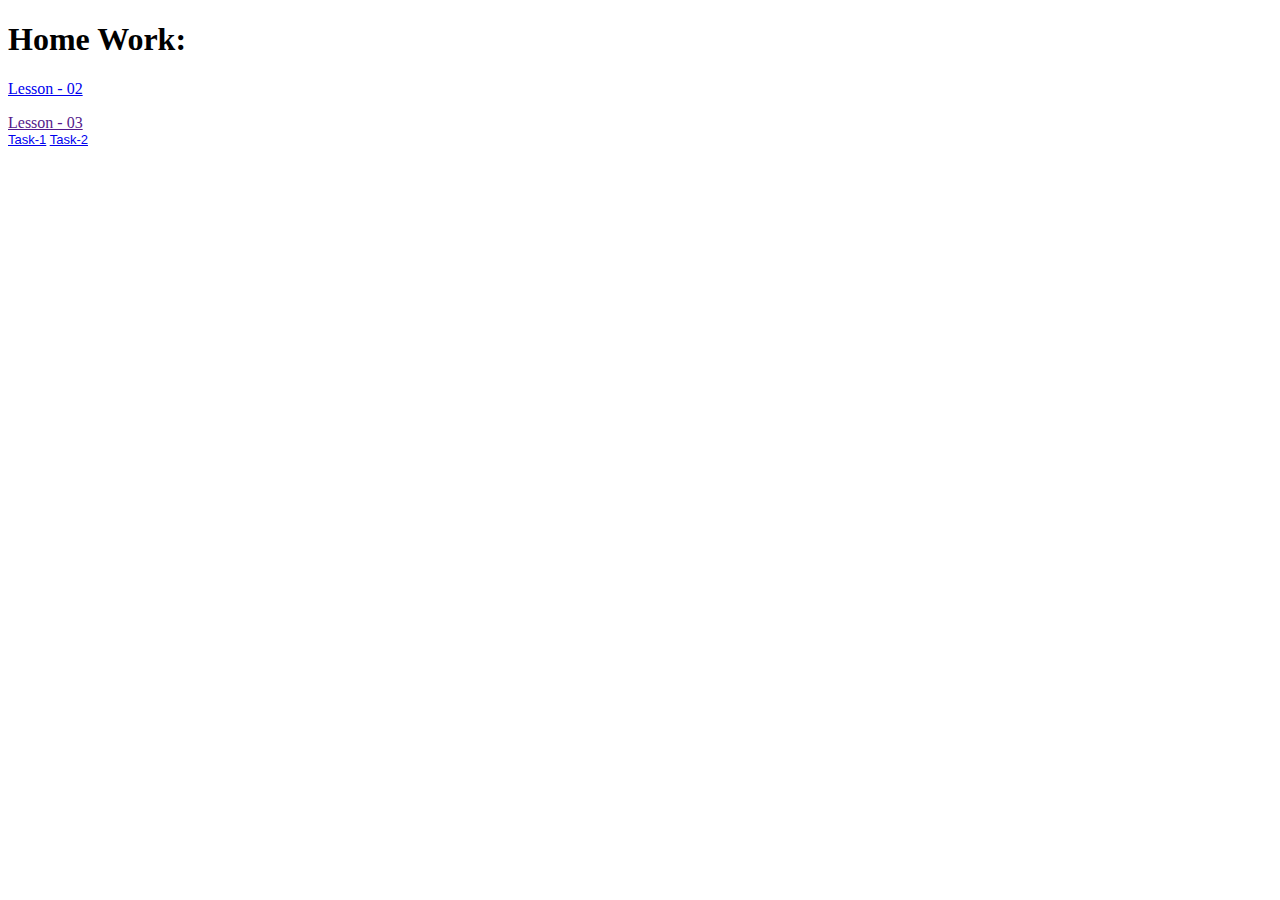
==== index.html @ 9b603bfe "less 03" ====
<!DOCTYPE html>
<html lang="en">
<head>
    <meta charset="UTF-8">
    <meta name="viewport" content="width=device-width, initial-scale=1.0">
    <link rel="stylesheet" href="style.css">
    <title>Document</title>
</head>
<body>
    <!-- 02 -->
    <h1>Home Work:</h1>
    <div class="less02">
        <a target="_blank" href="less_02/index.html">Lesson - 02</a>
    </div>


    <!-- 03 -->
    <div class="les03">
        <p></p>
        <a href="">Lesson - 03</a>
            <div class="task">
                <a target="_blank" href="less_03/task_1/index.html">Task-1</a>
                <a target="_blank" href="less_03/task_2/index.html">Task-2</a>
            </div>
    </div>


    <!-- 04 -->











    
</body>
</html>
---- style.css ----
*{
    box-sizing: border-box;
}

.task {
    font-family: Arial, Helvetica, sans-serif;
    font-size: 13px;
    
}
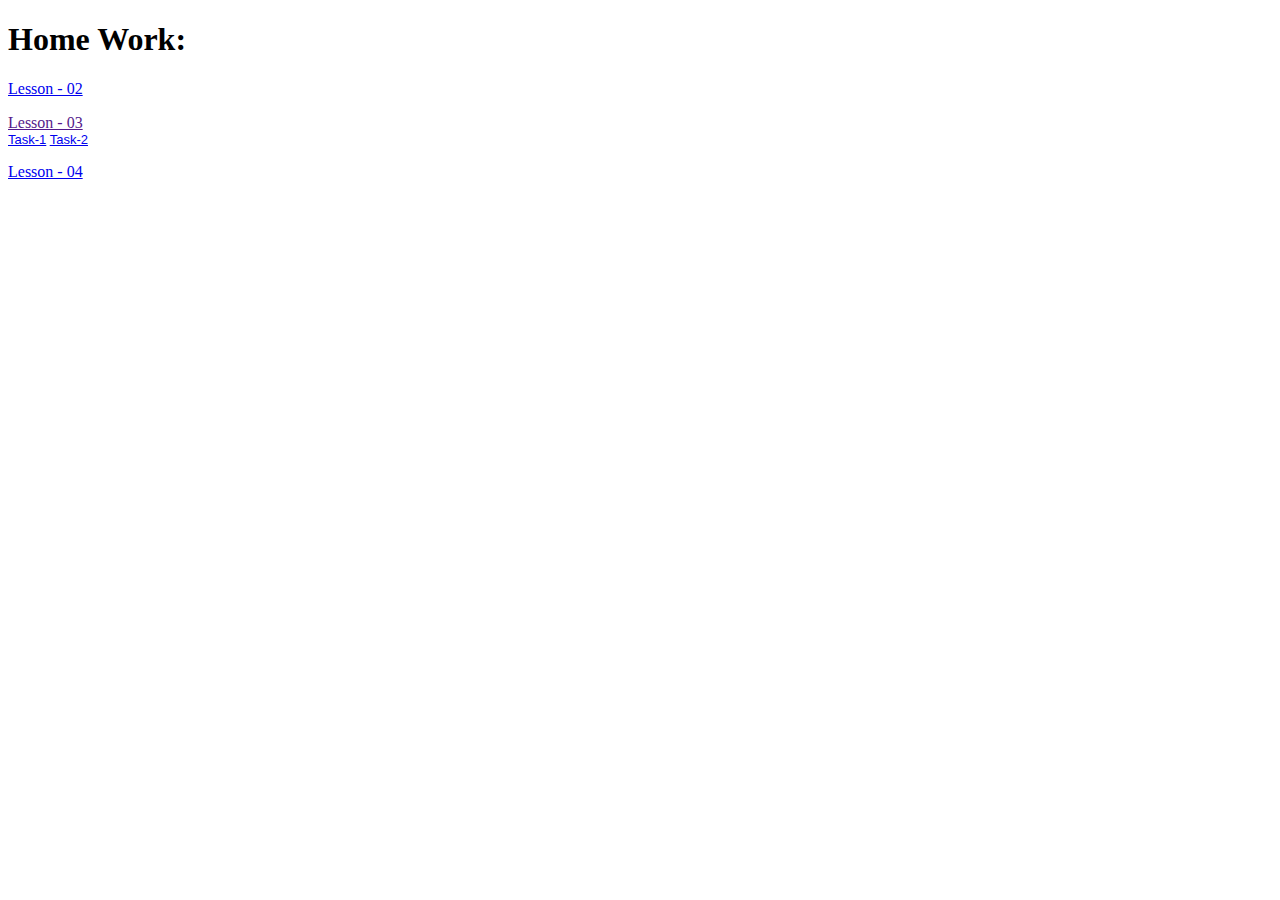
==== commit 763fceeb: "less-04" ====
--- a/index.html
+++ b/index.html
@@ -21,12 +21,16 @@
             <div class="task">
                 <a target="_blank" href="less_03/task_1/index.html">Task-1</a>
                 <a target="_blank" href="less_03/task_2/index.html">Task-2</a>
+
             </div>
     </div>
 
 
     <!-- 04 -->
-
+    <div class="less04">
+        <p></p>
+        <a target="_blank" href="less_04/index.html">Lesson - 04</a>
+    </div>
 
 
 
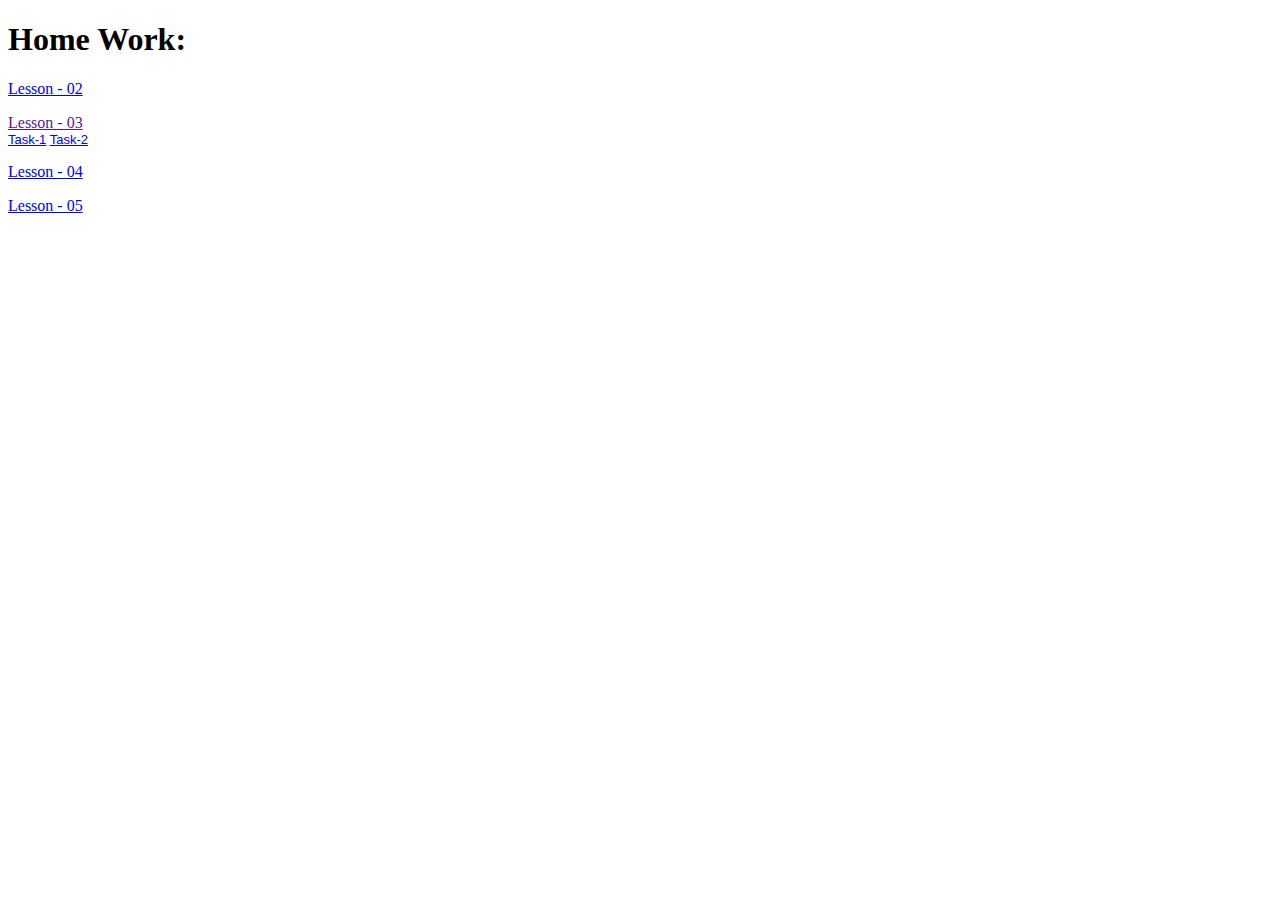
==== commit 552aad61: "less_5" ====
--- a/index.html
+++ b/index.html
@@ -33,6 +33,13 @@
     </div>
 
 
+    <!-- 05 -->
+    <div class="less04">
+        <p></p>
+        <a target="_blank" href="less_05/index.html">Lesson - 05</a>
+    </div>
+
+
 
 
 
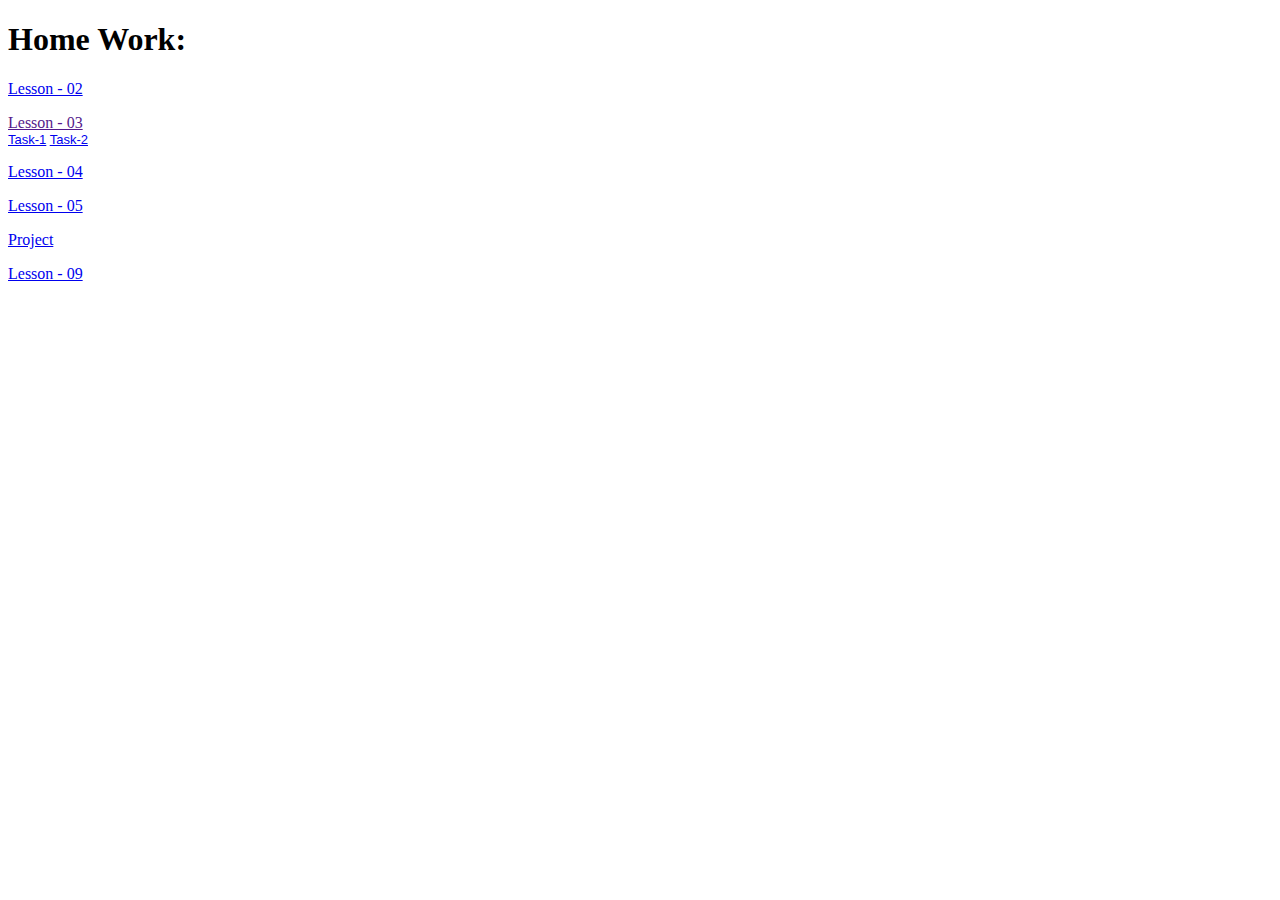
==== commit 8d29da1e: "task9" ====
--- a/index.html
+++ b/index.html
@@ -34,9 +34,23 @@
 
 
     <!-- 05 -->
+    <div class="less05">
+        <p></p>
+        <a target="_blank" href="less_05/index.html">Lesson - 05</a>
+    </div>
+
+
+    <!-- Project -->
     <div class="less04">
         <p></p>
-        <a target="_blank" href="less_05/index.html">Lesson - 05</a>
+        <a target="_blank" href="/Berli_DE/index.html">Project</a>
+    </div>
+
+
+    <!-- 09 -->
+    <div class="less04">
+        <p></p>
+        <a target="_blank" href="/less_09/index.html">Lesson - 09</a>
     </div>
 
 
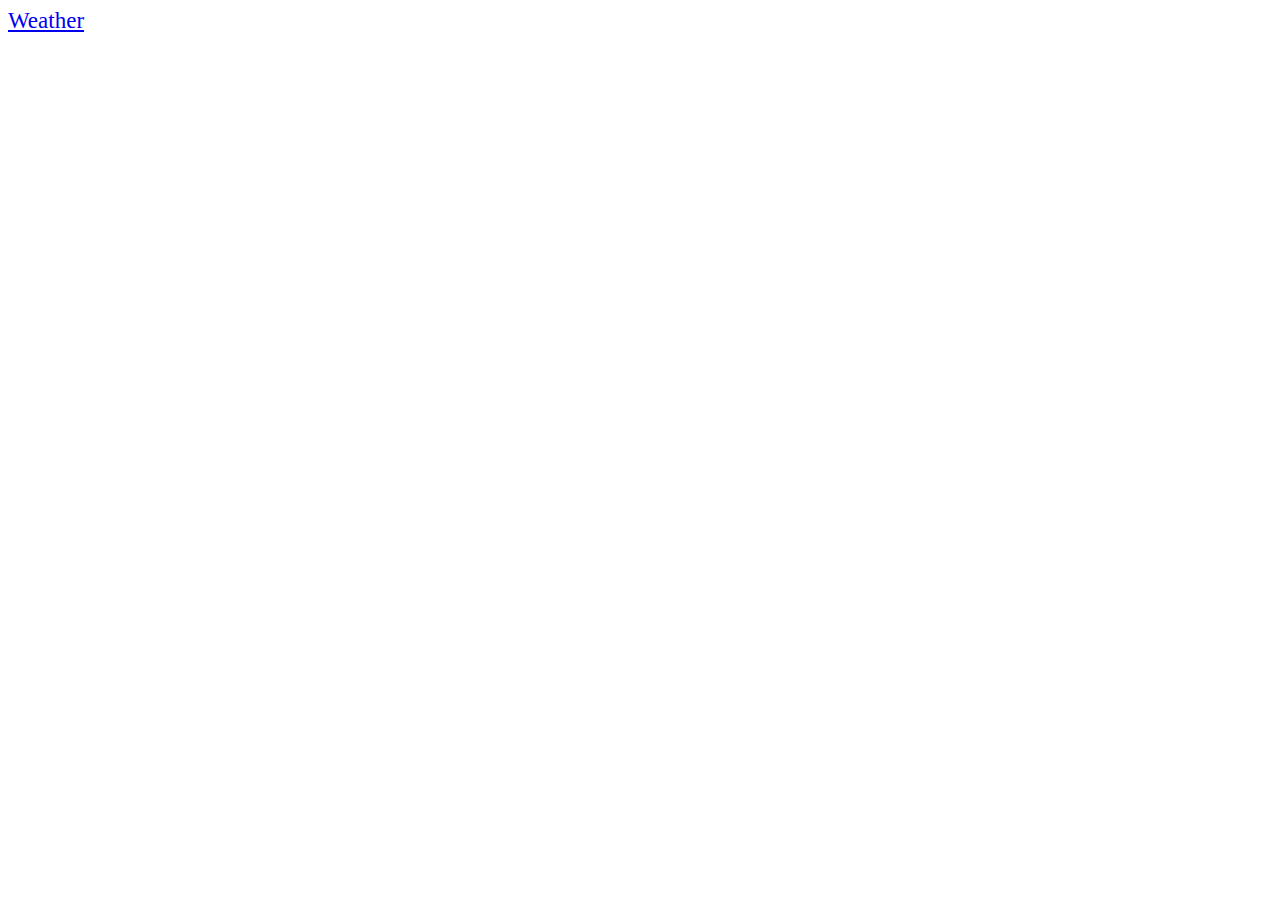
==== commit 97aeabd1: "weather project" ====
--- a/index.html
+++ b/index.html
@@ -8,60 +8,9 @@
 </head>
 <body>
     <!-- 02 -->
-    <h1>Home Work:</h1>
     <div class="less02">
-        <a target="_blank" href="less_02/index.html">Lesson - 02</a>
+        <a target="_blank" href="less_Weather/index.html">Weather</a>
     </div>
-
-
-    <!-- 03 -->
-    <div class="les03">
-        <p></p>
-        <a href="">Lesson - 03</a>
-            <div class="task">
-                <a target="_blank" href="less_03/task_1/index.html">Task-1</a>
-                <a target="_blank" href="less_03/task_2/index.html">Task-2</a>
-
-            </div>
-    </div>
-
-
-    <!-- 04 -->
-    <div class="less04">
-        <p></p>
-        <a target="_blank" href="less_04/index.html">Lesson - 04</a>
-    </div>
-
-
-    <!-- 05 -->
-    <div class="less05">
-        <p></p>
-        <a target="_blank" href="less_05/index.html">Lesson - 05</a>
-    </div>
-
-
-    <!-- Project -->
-    <div class="less04">
-        <p></p>
-        <a target="_blank" href="/Berli_DE/index.html">Project</a>
-    </div>
-
-
-    <!-- 09 -->
-    <div class="less04">
-        <p></p>
-        <a target="_blank" href="/less_09/index.html">Lesson - 09</a>
-    </div>
-
-
-
-
-
-
-
-
-
-
     
 </body>
 </html>--- a/style.css
+++ b/style.css
@@ -4,6 +4,10 @@
 
 .task {
     font-family: Arial, Helvetica, sans-serif;
-    font-size: 13px;
+    font-size: 33px;
     
+}
+
+a {
+    font-size: 23px;
 }